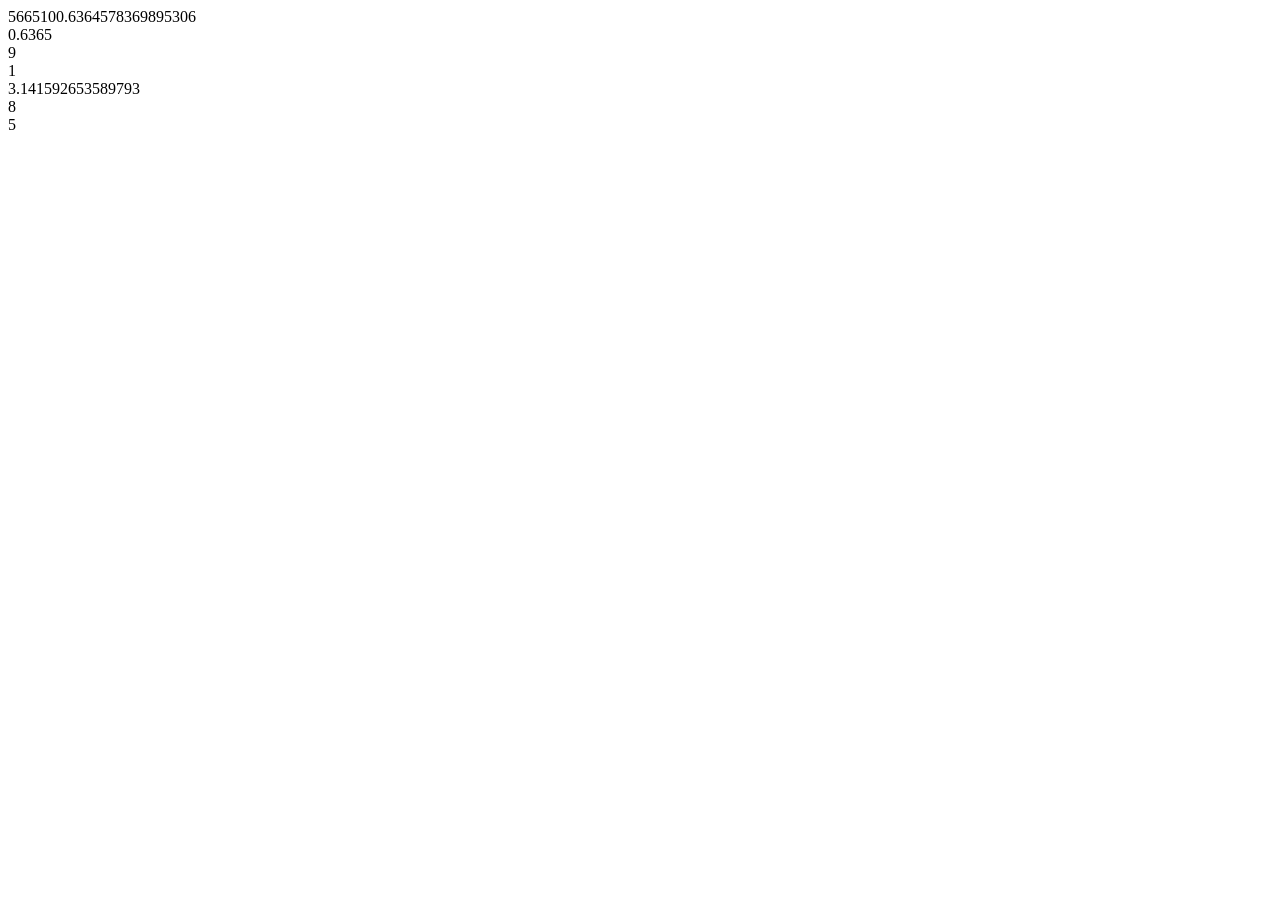
==== day7/mathmethod.html @ 06f92988 "basic learning about mathmethod" ====
<!DOCTYPE html>
<html lang="en">

<head>
    <meta charset="UTF-8">
    <meta name="viewport" content="width=device-width, initial-scale=1.0">
    <title>Document</title>
</head>

<body>
    <script>
        //Math method are in built methods in javascript that helps developer to performs mathematical operations.
        //Math.floor-> nearest intiger less than or equal to the given number.
        document.write(Math.floor(5.99))//5

        //Math.ceil
        document.write(Math.ceil(5.01)) //6

        //Math.round
        document.write(Math.round(5.5))//6
        document.write(Math.round(5.1))//5

        //Math.trunc-> removes decimal part. 
        document.write(Math.trunc(10.77))//10

        //Math.random-> Returns random floating point number between 0 and 1
        let rand = Math.random()
        document.write(`${rand}<br>`)// 0 to 1

        //.toFixed()
        document.write(`${rand.toFixed(4)} <br>`)

        //Math.max
        document.write(`${Math.max(4, 5, 7, 9)}<br>`)

        //Math.min
        document.write(`${Math.min(4, 5, 7, 9, 1)}<br>`)

        //math.PI
        document.write(`${Math.PI}<br>`)

        //Math.pow()
        document.write(`${Math.pow(2, 3)}<br>`)//8

        //Math.sqrt()
        document.write(`${Math.sqrt(25)}<br>`)

        //Generate random no. 1 to 6
        let rand1to6 = (Math.random() * 6) + 1
        console.log(rand1to6)
        //  //Generate random no. 1 to 7 using Math.trunc
        let rand1to7 = Math.trunc((Math.random() * 6) + 1)
        console.log(rand1to7)






    </script>
</body>

</html>
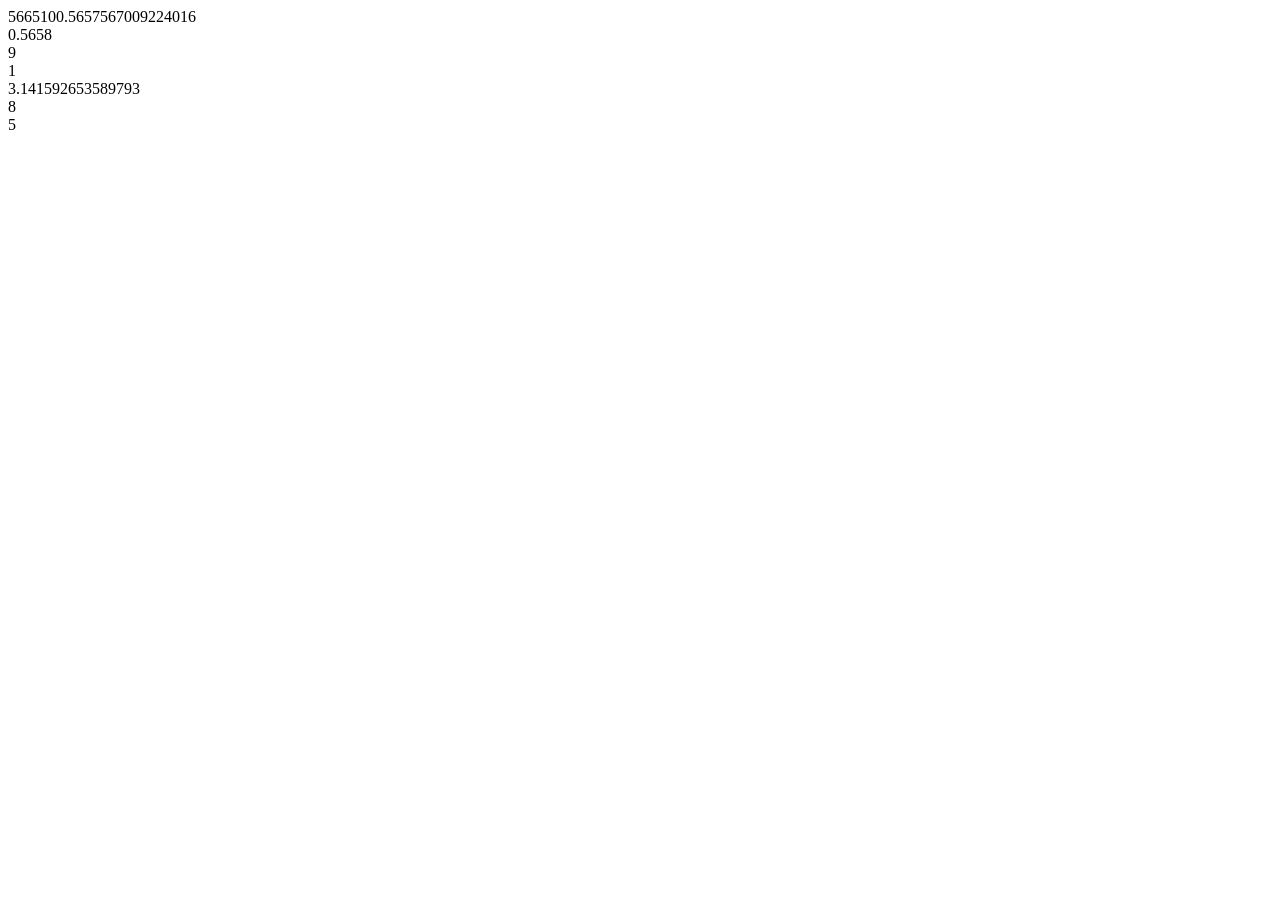
==== commit 12ba539c: "basic learning about mathmethod" ====
--- a/day7/mathmethod.html
+++ b/day7/mathmethod.html
@@ -14,14 +14,14 @@
         document.write(Math.floor(5.99))//5
 
         //Math.ceil
-        document.write(Math.ceil(5.01)) //6
+        document.write(Math.ceil(5.01))//6
 
         //Math.round
         document.write(Math.round(5.5))//6
         document.write(Math.round(5.1))//5
 
         //Math.trunc-> removes decimal part. 
-        document.write(Math.trunc(10.77))//10
+        document.write(Math.trunc(10.77))//10 
 
         //Math.random-> Returns random floating point number between 0 and 1
         let rand = Math.random()
@@ -48,9 +48,11 @@
         //Generate random no. 1 to 6
         let rand1to6 = (Math.random() * 6) + 1
         console.log(rand1to6)
+
         //  //Generate random no. 1 to 7 using Math.trunc
         let rand1to7 = Math.trunc((Math.random() * 6) + 1)
         console.log(rand1to7)
+
 
 
 
